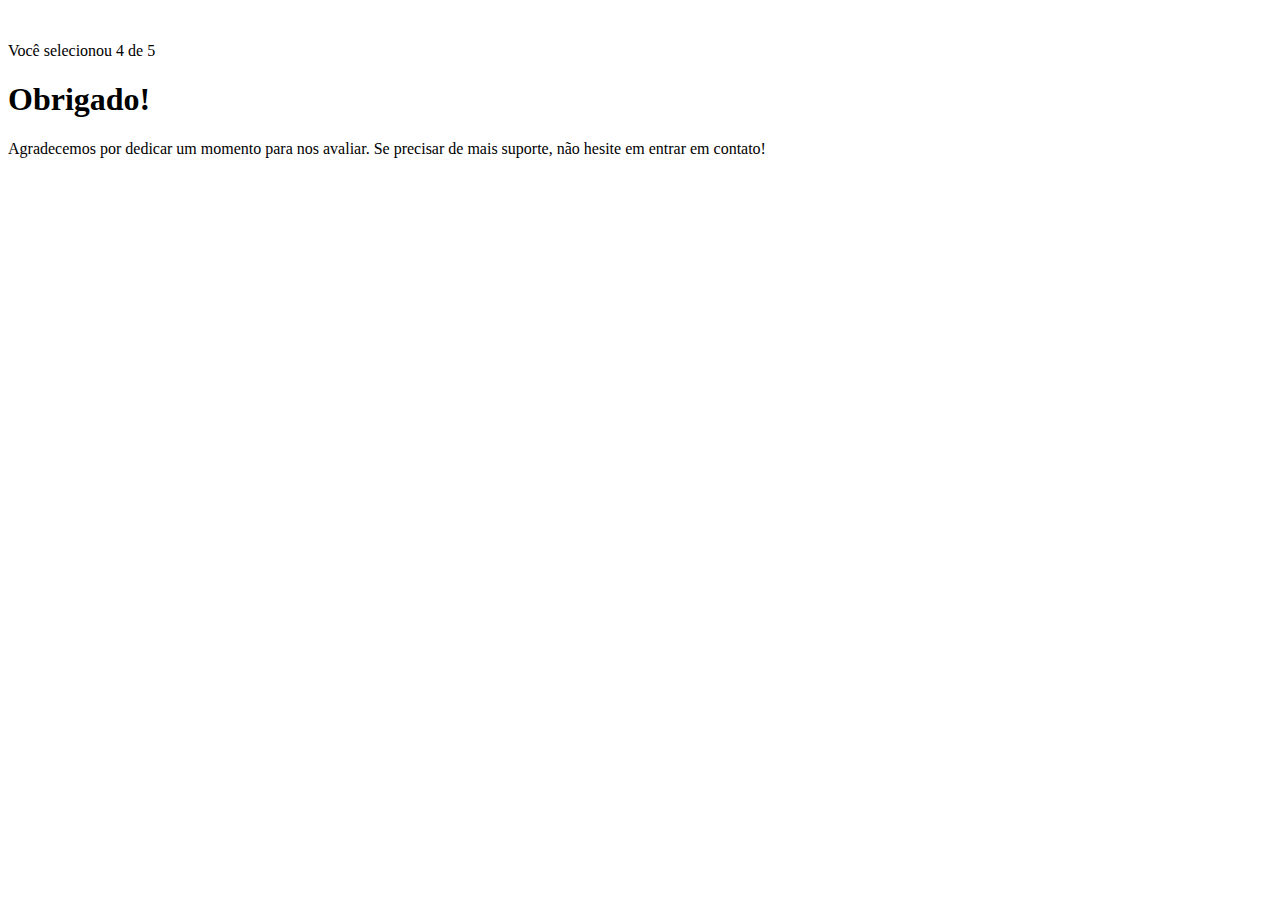
==== pages/agradecimento.html @ bd05bf98 "sexto commit do index HTML, primeiro commit do agradecimento" ====
<!DOCTYPE html>
<html lang="en">
<head>
    <meta charset="UTF-8">
    <meta name="viewport" content="width=device-width, initial-scale=1.0">
    <link rel="stylesheet" href="agradecimento.css">
    <title>Feedbeack - Agradecimento</title>
</head>
<body>
    <div class="card">
        <img src="../images/illustration-thank-you.svg" alt="">

        <p>Você selecionou 4 de 5</p>

        <h1>Obrigado!</h1>

        <p>Agradecemos por dedicar um momento para nos avaliar. Se precisar de mais suporte, não hesite em entrar em contato!</p>
    </div>
</body>
</html>
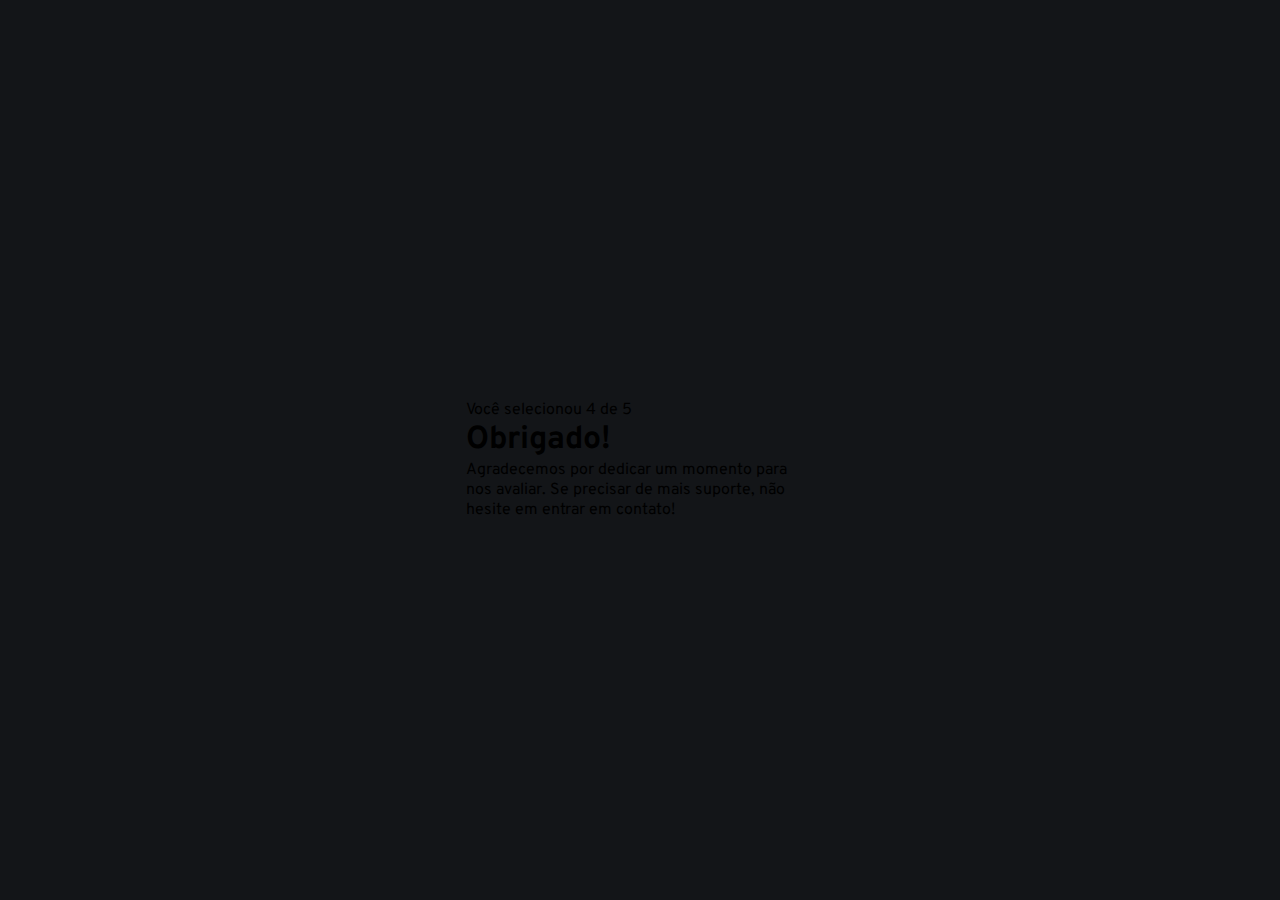
==== commit d10a9d74: "segundo commit do HTML e segundo commit do CSS" ====
--- a/pages/agradecimento.html
+++ b/pages/agradecimento.html
@@ -4,6 +4,9 @@
     <meta charset="UTF-8">
     <meta name="viewport" content="width=device-width, initial-scale=1.0">
     <link rel="stylesheet" href="agradecimento.css">
+    <link rel="preconnect" href="https://fonts.googleapis.com">
+    <link rel="preconnect" href="https://fonts.gstatic.com" crossorigin>
+    <link href="https://fonts.googleapis.com/css2?family=Overpass:ital,wght@0,100..900;1,100..900&display=swap" rel="stylesheet">
     <title>Feedbeack - Agradecimento</title>
 </head>
 <body>
--- a/pages/agradecimento.css
+++ b/pages/agradecimento.css
@@ -0,0 +1,33 @@
+* {
+    margin: 0;
+    padding: 0;
+    box-sizing: border-box;
+    font-family: "Overpass", sans-serif;
+    -webkit-font-soothing: antialiased;
+}
+
+:root {
+    --dark-blue: #262E38;
+    --light-grey: #969FAD;
+    --medium-grey:  #7C8798;
+    --orange: #FC7614;
+    --white: #FFF;
+    --very-dark-blue: #131518;
+    --black-gradient: radial-gradient(98,96% 98.96 at 50% 0%, #232A34 0%, #181E27 100%);
+}
+
+body {
+    background-color: var(--very-dark-blue);
+    height: 100svh;
+
+    display: flex;
+    justify-content: center;
+    align-items: center;
+}
+
+.card {
+    background: var(--black-gradient);
+    max-width: 412px;
+    padding: 32px;
+    border-radius: 30px;
+}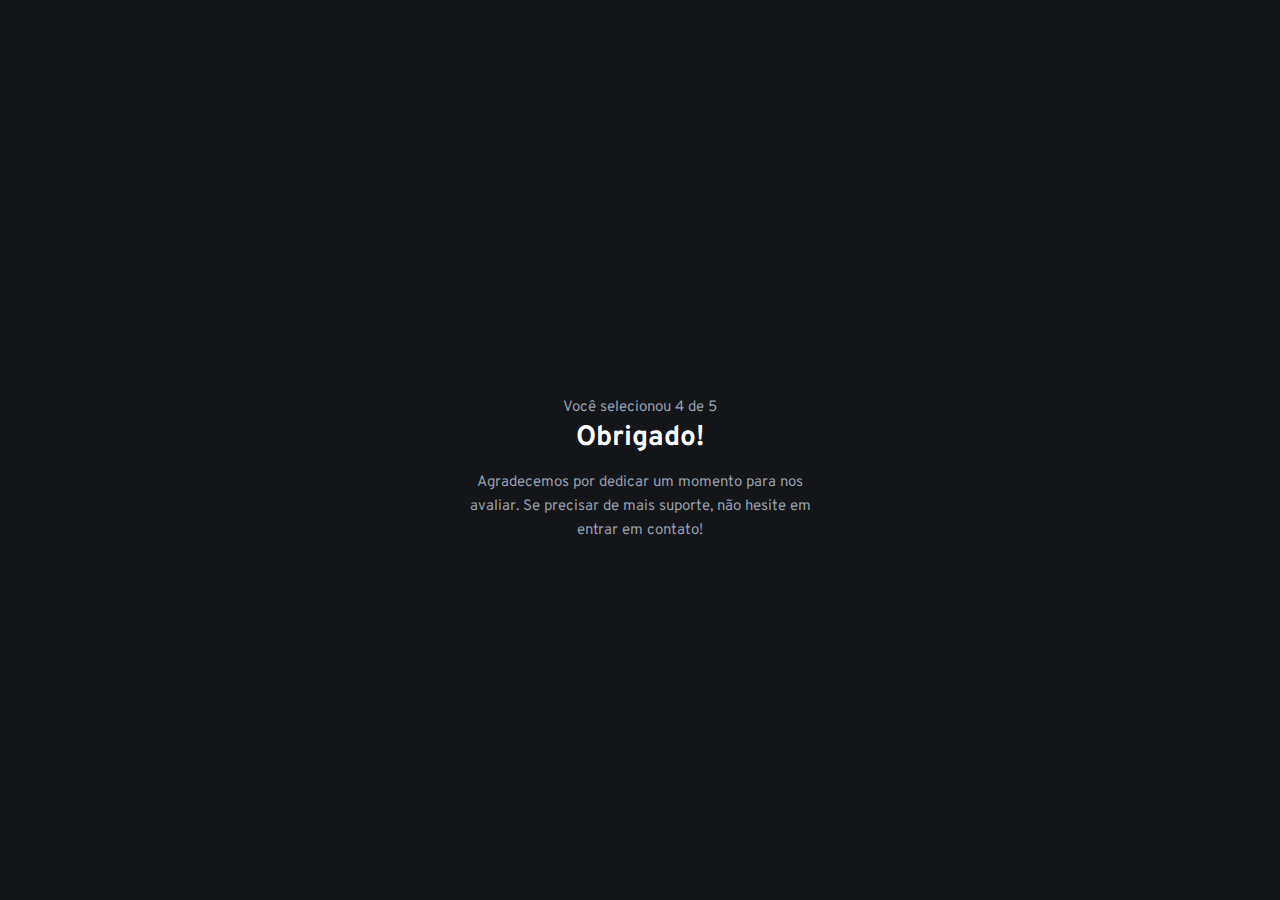
==== commit 30179df1: "terceiro commit do agradecimento do html e quarto commit do agradecimento do CSS" ====
--- a/pages/agradecimento.html
+++ b/pages/agradecimento.html
@@ -13,7 +13,7 @@
     <div class="card">
         <img src="../images/illustration-thank-you.svg" alt="">
 
-        <p>Você selecionou 4 de 5</p>
+        <p class="paragrafo_nota">Você selecionou 4 de 5</p>
 
         <h1>Obrigado!</h1>
 
--- a/pages/agradecimento.css
+++ b/pages/agradecimento.css
@@ -27,7 +27,37 @@
 
 .card {
     background: var(--black-gradient);
+    text-align: center;
     max-width: 412px;
-    padding: 32px;
+    padding: 45px 32px;
     border-radius: 30px;
+}
+
+.card img {
+    margin-bottom: 32px;
+}
+
+.card .paragrafo_notas {
+     background-color: var(--very-dark-blue);
+     width: fit-content;
+     margin-inline: auto;
+     padding: 4px 18px;
+     border-radius: 22px;
+
+     font-size: var(--white);
+     color: var(--orange);
+
+     margin-bottom: 32px;
+}
+
+.card h1 {
+    color: var(--white);
+    font-size: 28px;
+    margin-bottom: 15px;
+}
+
+.card p {
+    color: var(--light-grey);
+    font-size: 15px;
+    line-height: 24px;
 }